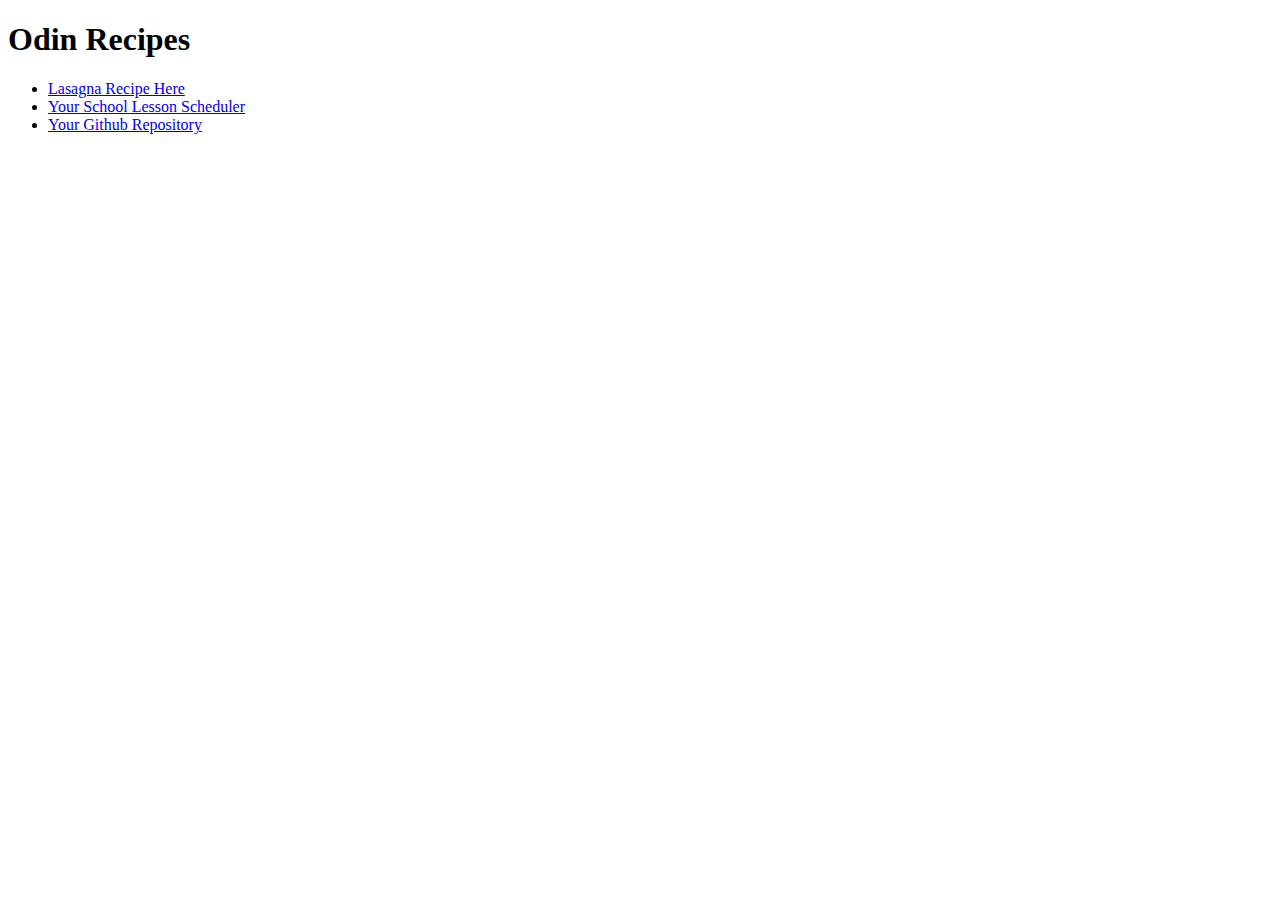
==== index.html @ 52ff5db1 "index.html" ====
<!DOCTYPE html>

<html lang="en">
  <head>
    <meta charset="UTF-8">
    <title>My First Webpage</title>
  </head>
  <body>
      <h1>
          Odin Recipes
      </h1>
      <ul>
        <li>
            <a href = "lasagna.html">Lasagna Recipe Here</a>
        </li>
        <li>
            <a href = "https://stud-sisi.num.edu.mn/#/schedselection"> Your School Lesson Scheduler</a>
        </li>
        <li>
            <a href="https://github.com/Gundee726/odin-recipes">Your Github Repository</a>
        </li>
    </ul>
    
  </body>
</html>
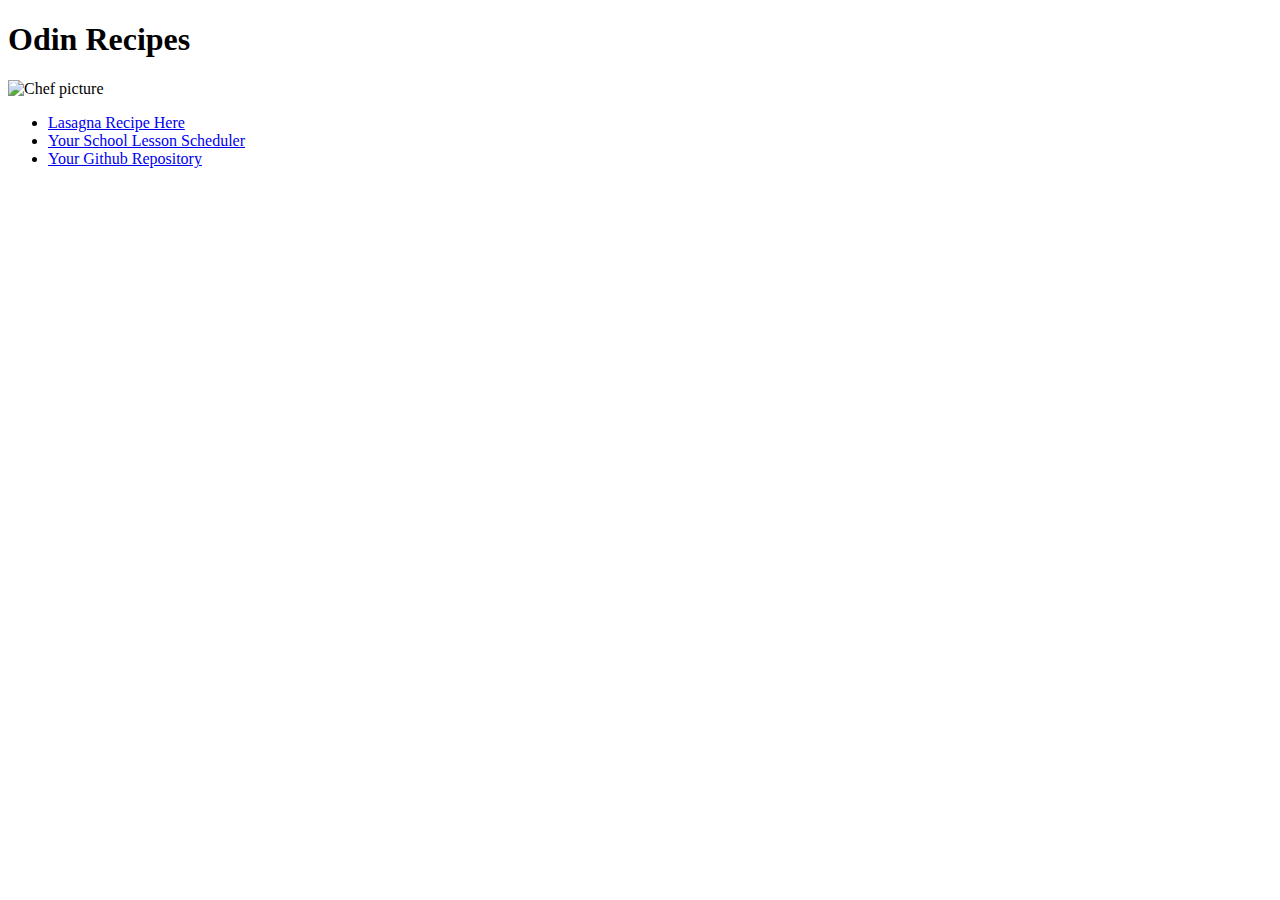
==== commit d6101be3: "index.html" ====
--- a/index.html
+++ b/index.html
@@ -9,6 +9,7 @@
       <h1>
           Odin Recipes
       </h1>
+      <img src="https://nationaltoday.com/wp-content/uploads/2021/07/shutterstock_1518533924-min.jpg" alt="Chef picture">
       <ul>
         <li>
             <a href = "lasagna.html">Lasagna Recipe Here</a>
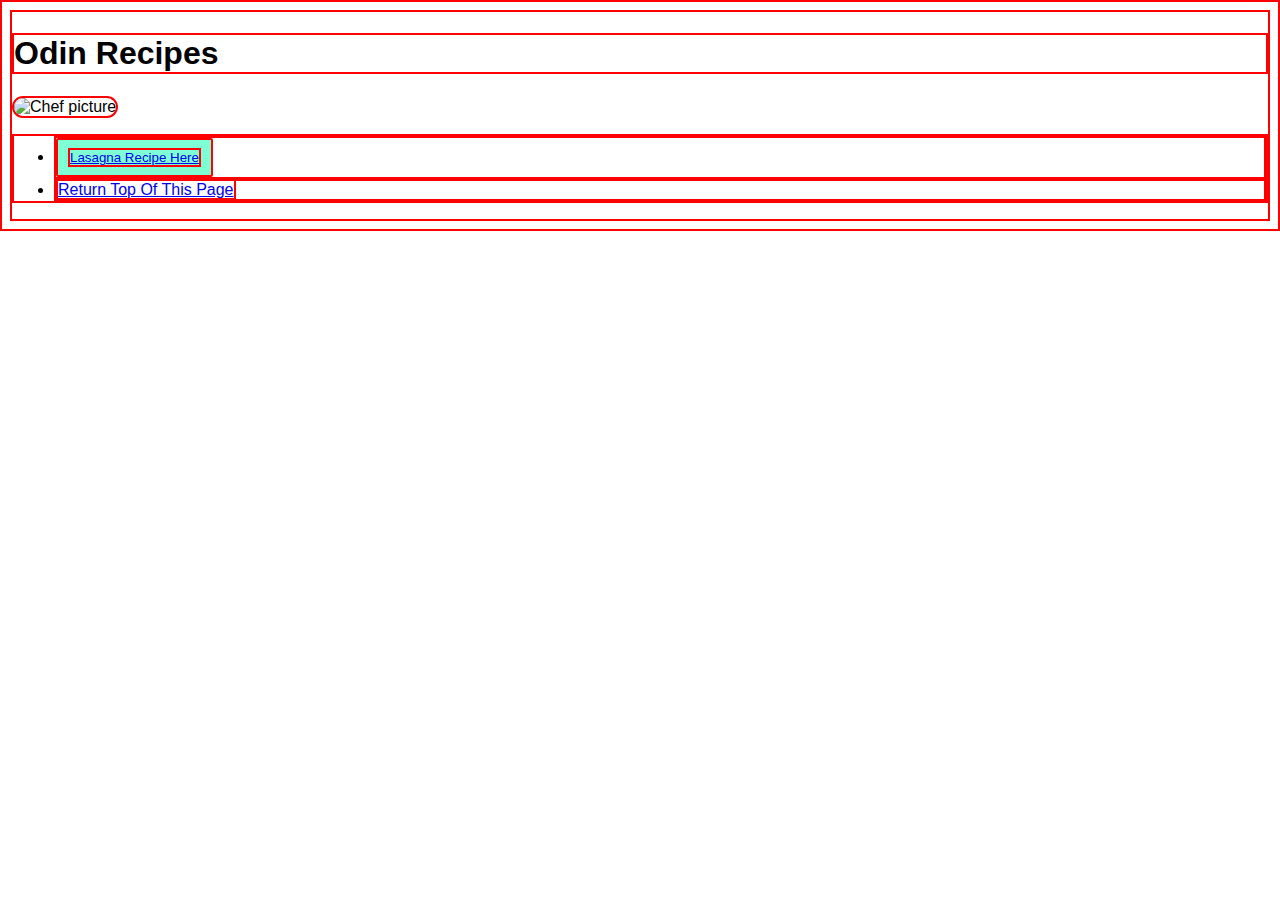
==== commit 255502d2: "index.html" ====
--- a/index.html
+++ b/index.html
@@ -3,22 +3,20 @@
 <html lang="en">
   <head>
     <meta charset="UTF-8">
+    <link rel="stylesheet" href="style.css">
     <title>My First Webpage</title>
   </head>
   <body>
       <h1>
           Odin Recipes
       </h1>
-      <img src="https://nationaltoday.com/wp-content/uploads/2021/07/shutterstock_1518533924-min.jpg" alt="Chef picture">
+      <img src="https://nationaltoday.com/wp-content/uploads/2021/07/shutterstock_1518533924-min.jpg" alt="Chef picture" class="pic">
       <ul>
         <li>
-            <a href = "lasagna.html">Lasagna Recipe Here</a>
+            <button><a href = "lasagna.html">Lasagna Recipe Here</a></button>
         </li>
         <li>
-            <a href = "https://stud-sisi.num.edu.mn/#/schedselection"> Your School Lesson Scheduler</a>
-        </li>
-        <li>
-            <a href="https://github.com/Gundee726/odin-recipes">Your Github Repository</a>
+            <a href = "index.html">Return Top Of This Page</a>
         </li>
     </ul>
     
--- a/style.css
+++ b/style.css
@@ -0,0 +1,16 @@
+*{
+    border: 2px solid red;
+}
+body{
+    font-family: Arial, Helvetica, sans-serif;
+}
+button{
+    background-color: aquamarine;
+    padding: 10px;
+    border-radius: 2px;
+}
+img{
+    width: 50%;
+    height: 50%;
+    border-radius: 33px;
+}